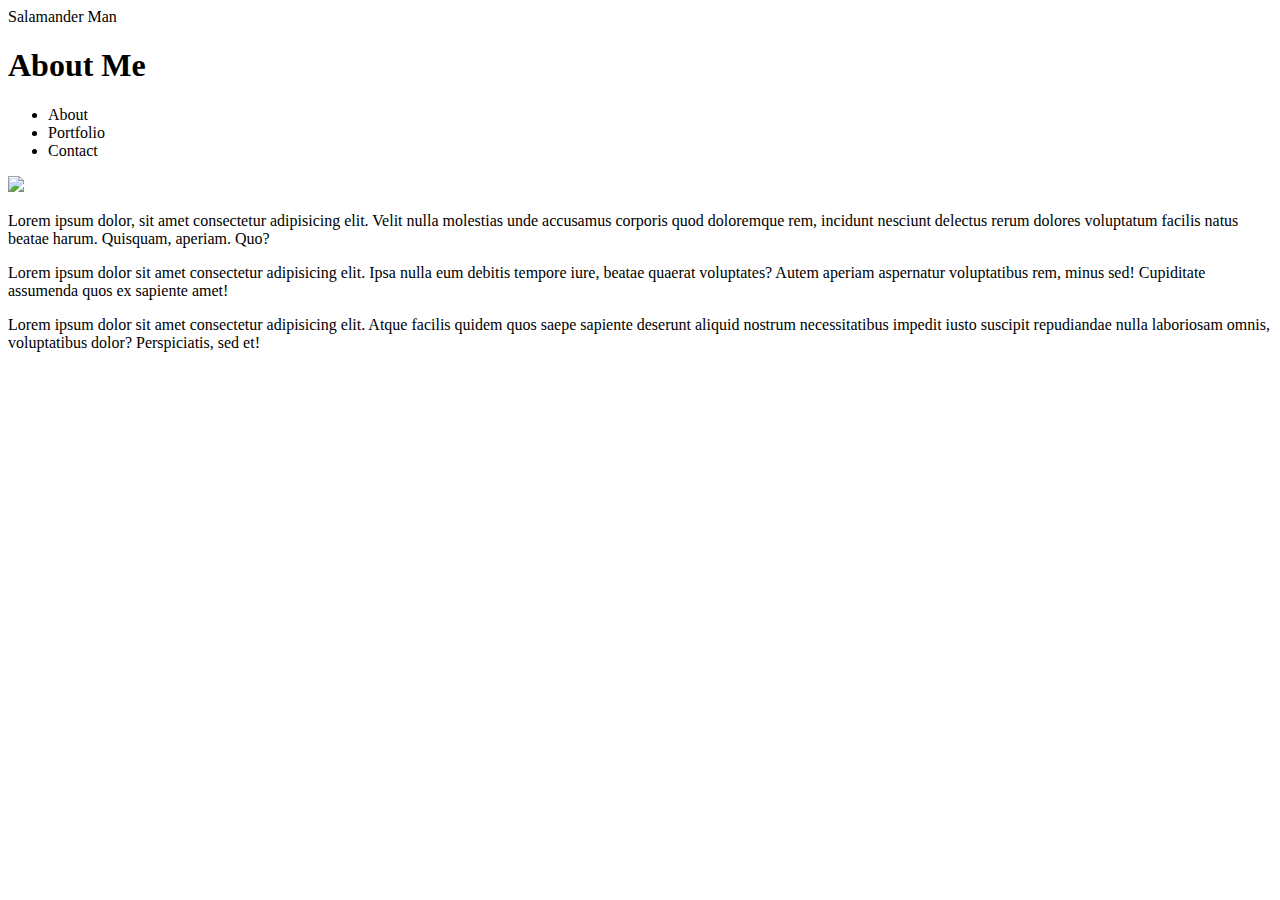
==== index.html @ 1dcb55ab "2nd Commit_HW 1" ====
<!DOCTYPE html>
<html lang="en">
<head>
    <meta charset="UTF-8">
    <meta name="viewport" content="width=device-width, initial-scale=1.0">
    <meta http-equiv="X-UA-Compatible" content="ie=edge">
    <title>Homework 1</title>
</head>
<body>
    <heading>Salamander Man</heading>
    <h1> About Me</h1>

    <nav>
        <ul>
            <li>About</li>
            <li>Portfolio</li>
            <li>Contact</li>
        </ul>
    </nav>

    <img src="https://images.weedmaps.com/photos/products/000/036/588/large/60411_nug-flower-headband-1.jpg" width="300px" >

    <p>Lorem ipsum dolor, sit amet consectetur adipisicing elit. Velit nulla molestias unde accusamus corporis quod doloremque rem, incidunt nesciunt delectus rerum dolores voluptatum facilis natus beatae harum. Quisquam, aperiam. Quo?</p>

    <p>Lorem ipsum dolor sit amet consectetur adipisicing elit. Ipsa nulla eum debitis tempore iure, beatae quaerat voluptates? Autem aperiam aspernatur voluptatibus rem, minus sed! Cupiditate assumenda quos ex sapiente amet!</p>

    <p> Lorem ipsum dolor sit amet consectetur adipisicing elit. Atque facilis quidem quos saepe sapiente deserunt aliquid nostrum necessitatibus impedit iusto suscipit repudiandae nulla laboriosam omnis, voluptatibus dolor? Perspiciatis, sed et!</p>
</body>
</html>
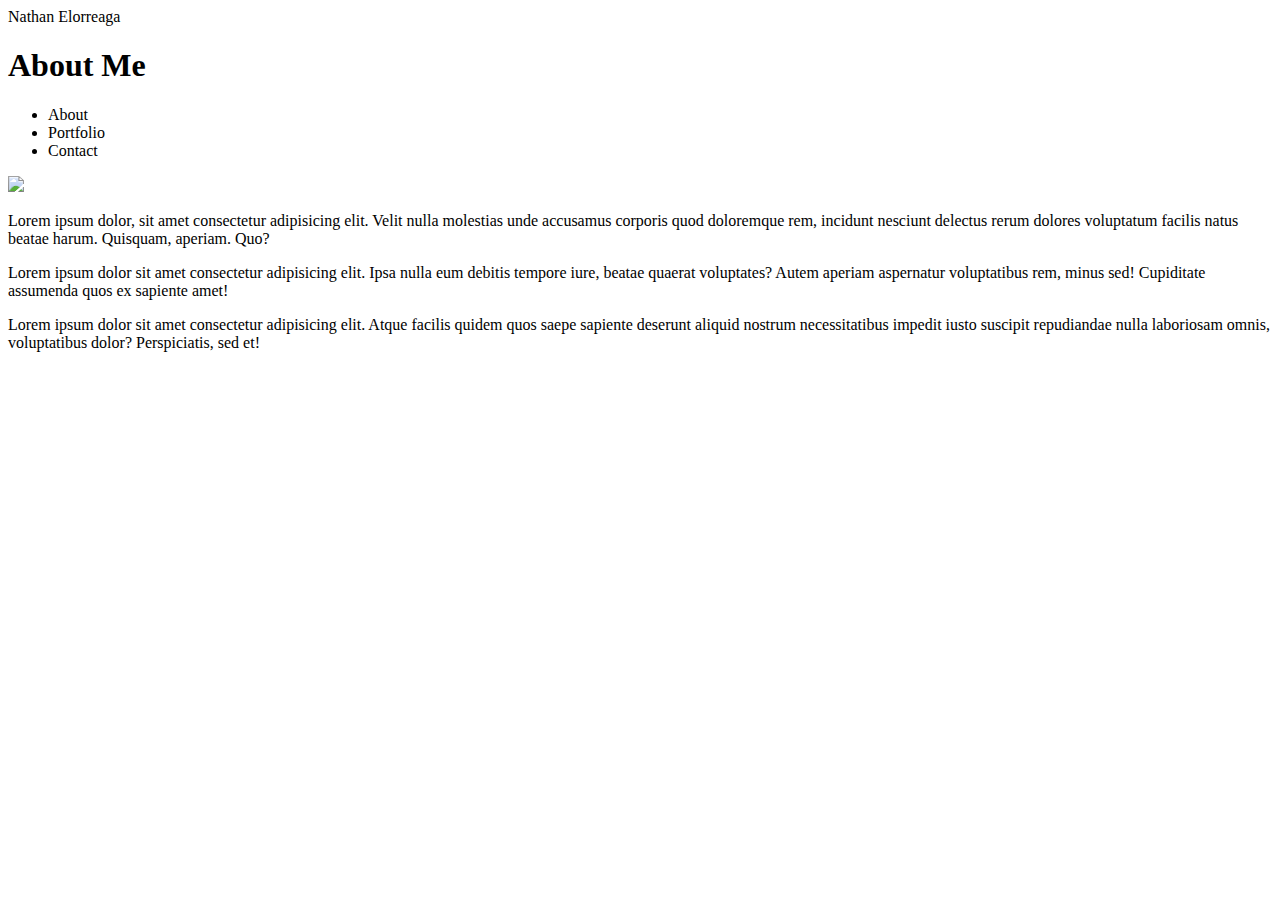
==== commit 0e55f782: "Third Commit - Going to bed" ====
--- a/index.html
+++ b/index.html
@@ -4,10 +4,10 @@
     <meta charset="UTF-8">
     <meta name="viewport" content="width=device-width, initial-scale=1.0">
     <meta http-equiv="X-UA-Compatible" content="ie=edge">
-    <title>Homework 1</title>
+    <title>Whatchu Know Bout Me</title>
 </head>
 <body>
-    <heading>Salamander Man</heading>
+    <heading>Nathan Elorreaga</heading>
     <h1> About Me</h1>
 
     <nav>
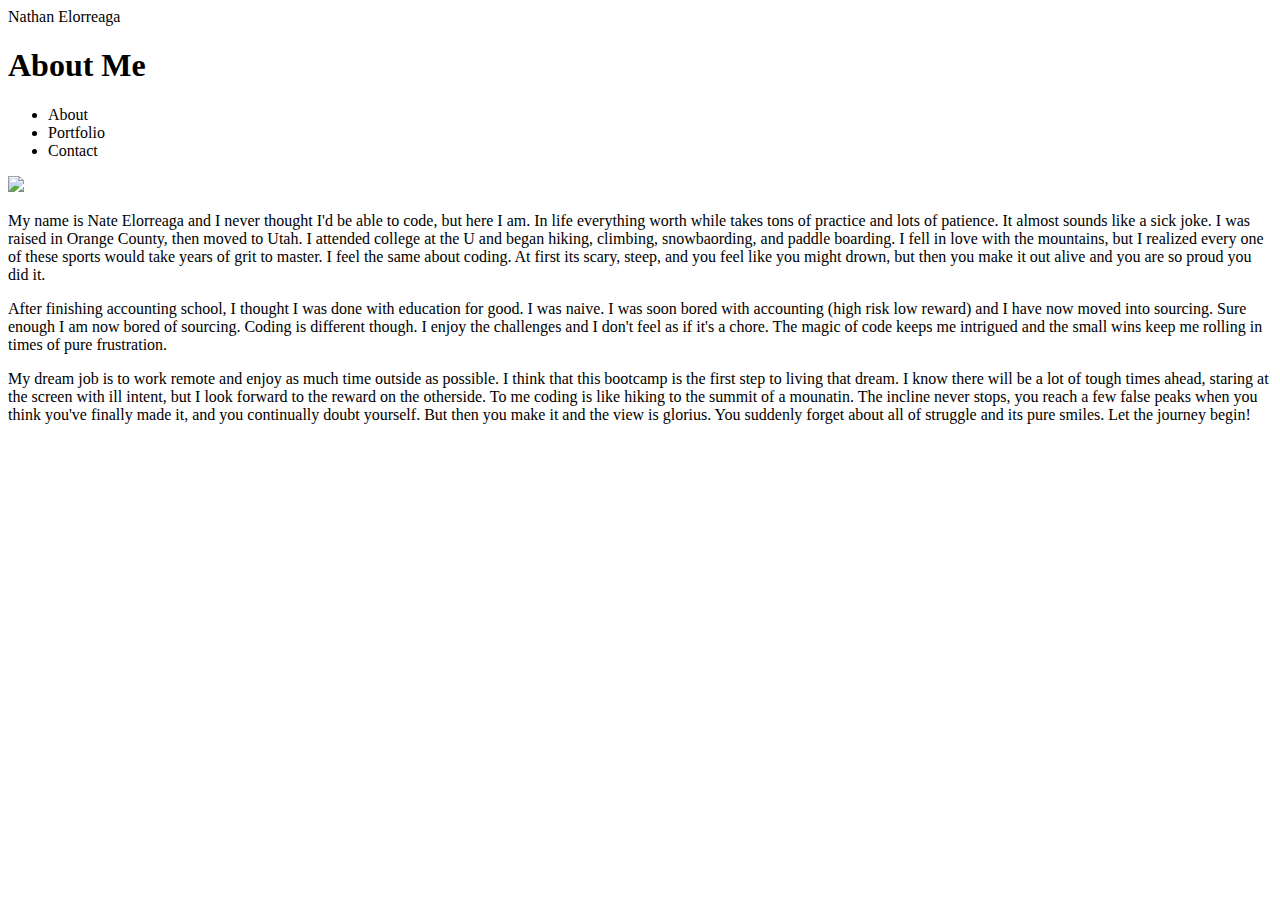
==== commit d38a2601: "Finished my Bio" ====
--- a/index.html
+++ b/index.html
@@ -4,7 +4,7 @@
     <meta charset="UTF-8">
     <meta name="viewport" content="width=device-width, initial-scale=1.0">
     <meta http-equiv="X-UA-Compatible" content="ie=edge">
-    <title>Whatchu Know Bout Me</title>
+    <title>About Me: Nate Elorreaga</title>
 </head>
 <body>
     <heading>Nathan Elorreaga</heading>
@@ -20,10 +20,25 @@
 
     <img src="https://images.weedmaps.com/photos/products/000/036/588/large/60411_nug-flower-headband-1.jpg" width="300px" >
 
-    <p>Lorem ipsum dolor, sit amet consectetur adipisicing elit. Velit nulla molestias unde accusamus corporis quod doloremque rem, incidunt nesciunt delectus rerum dolores voluptatum facilis natus beatae harum. Quisquam, aperiam. Quo?</p>
+    <p>
+        My name is Nate Elorreaga and I never thought I'd be able to code, but here I am. In life everything worth while takes tons of practice and lots of patience. It almost sounds like a sick joke.
+        I was raised in Orange County, then moved to Utah. I attended college at the U and began hiking, climbing, snowbaording, and paddle boarding. 
+        I fell in love with the mountains, but I realized every one of these sports would take years of grit to master.
+         I feel the same about coding. At first its scary, steep, and you feel like you might drown, but then you make it out alive and you are so proud you did it.
+    </p>
 
-    <p>Lorem ipsum dolor sit amet consectetur adipisicing elit. Ipsa nulla eum debitis tempore iure, beatae quaerat voluptates? Autem aperiam aspernatur voluptatibus rem, minus sed! Cupiditate assumenda quos ex sapiente amet!</p>
+    <p> 
+        After finishing accounting school, I thought I was done with education for good. I was naive.
+        I was soon bored with accounting (high risk low reward) and I have now moved into sourcing.
+        Sure enough I am now bored of sourcing. Coding is different though. I enjoy the challenges and I don't feel as if it's a chore. 
+        The magic of code keeps me intrigued and the small wins keep me rolling in times of pure frustration.
+    </p>
+        My dream job is to work remote and enjoy as much time outside as possible. I think that this bootcamp is the first
+        step to living that dream. I know there will be a lot of tough times ahead, staring at the screen with ill intent, but I look forward to the reward on the otherside.
+        To me coding is like hiking to the summit of a mounatin. The incline never stops, you reach a few false peaks when you think you've finally made it, and you continually doubt yourself.
+        But then you make it and the view is glorius. You suddenly forget about all of struggle and its pure smiles. Let the journey begin!
+    <p>
 
-    <p> Lorem ipsum dolor sit amet consectetur adipisicing elit. Atque facilis quidem quos saepe sapiente deserunt aliquid nostrum necessitatibus impedit iusto suscipit repudiandae nulla laboriosam omnis, voluptatibus dolor? Perspiciatis, sed et!</p>
+    </p>
 </body>
 </html>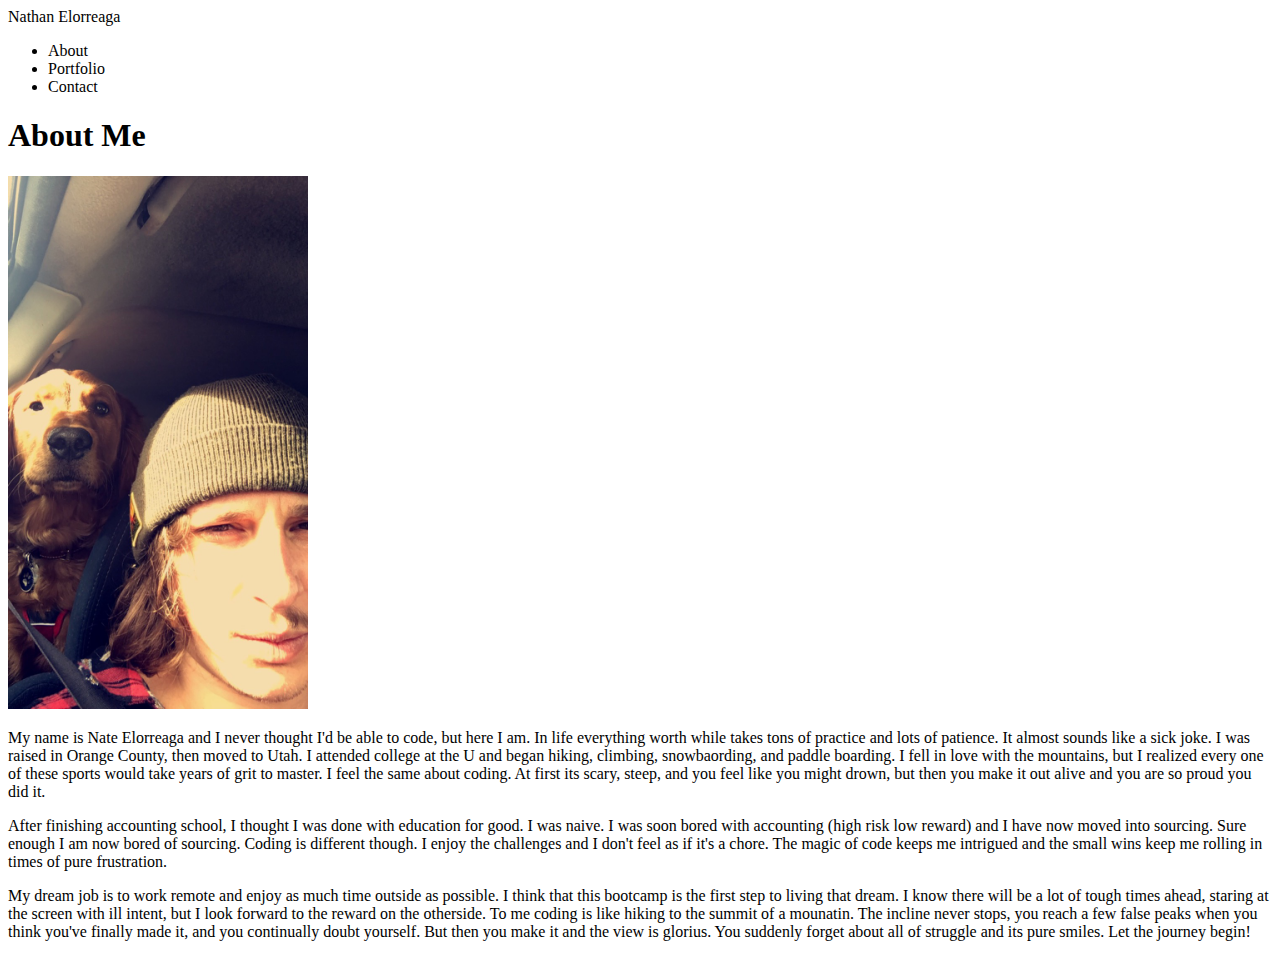
==== commit e5e70de7: "Finished My HTML (I think)" ====
--- a/index.html
+++ b/index.html
@@ -6,9 +6,10 @@
     <meta http-equiv="X-UA-Compatible" content="ie=edge">
     <title>About Me: Nate Elorreaga</title>
 </head>
+
 <body>
+
     <heading>Nathan Elorreaga</heading>
-    <h1> About Me</h1>
 
     <nav>
         <ul>
@@ -18,27 +19,30 @@
         </ul>
     </nav>
 
-    <img src="https://images.weedmaps.com/photos/products/000/036/588/large/60411_nug-flower-headband-1.jpg" width="300px" >
+    <h1> About Me</h1>
+
+    <img src="assets\images\Murph_Nate.jpg" width="300px" height="auto" >
 
     <p>
         My name is Nate Elorreaga and I never thought I'd be able to code, but here I am. In life everything worth while takes tons of practice and lots of patience. It almost sounds like a sick joke.
         I was raised in Orange County, then moved to Utah. I attended college at the U and began hiking, climbing, snowbaording, and paddle boarding. 
         I fell in love with the mountains, but I realized every one of these sports would take years of grit to master.
-         I feel the same about coding. At first its scary, steep, and you feel like you might drown, but then you make it out alive and you are so proud you did it.
+        I feel the same about coding. At first its scary, steep, and you feel like you might drown, but then you make it out alive and you are so proud you did it.
     </p>
 
-    <p> 
+    <p>
         After finishing accounting school, I thought I was done with education for good. I was naive.
         I was soon bored with accounting (high risk low reward) and I have now moved into sourcing.
         Sure enough I am now bored of sourcing. Coding is different though. I enjoy the challenges and I don't feel as if it's a chore. 
         The magic of code keeps me intrigued and the small wins keep me rolling in times of pure frustration.
     </p>
+
+    <p>
         My dream job is to work remote and enjoy as much time outside as possible. I think that this bootcamp is the first
         step to living that dream. I know there will be a lot of tough times ahead, staring at the screen with ill intent, but I look forward to the reward on the otherside.
         To me coding is like hiking to the summit of a mounatin. The incline never stops, you reach a few false peaks when you think you've finally made it, and you continually doubt yourself.
         But then you make it and the view is glorius. You suddenly forget about all of struggle and its pure smiles. Let the journey begin!
-    <p>
+    </p>
 
-    </p>
 </body>
 </html>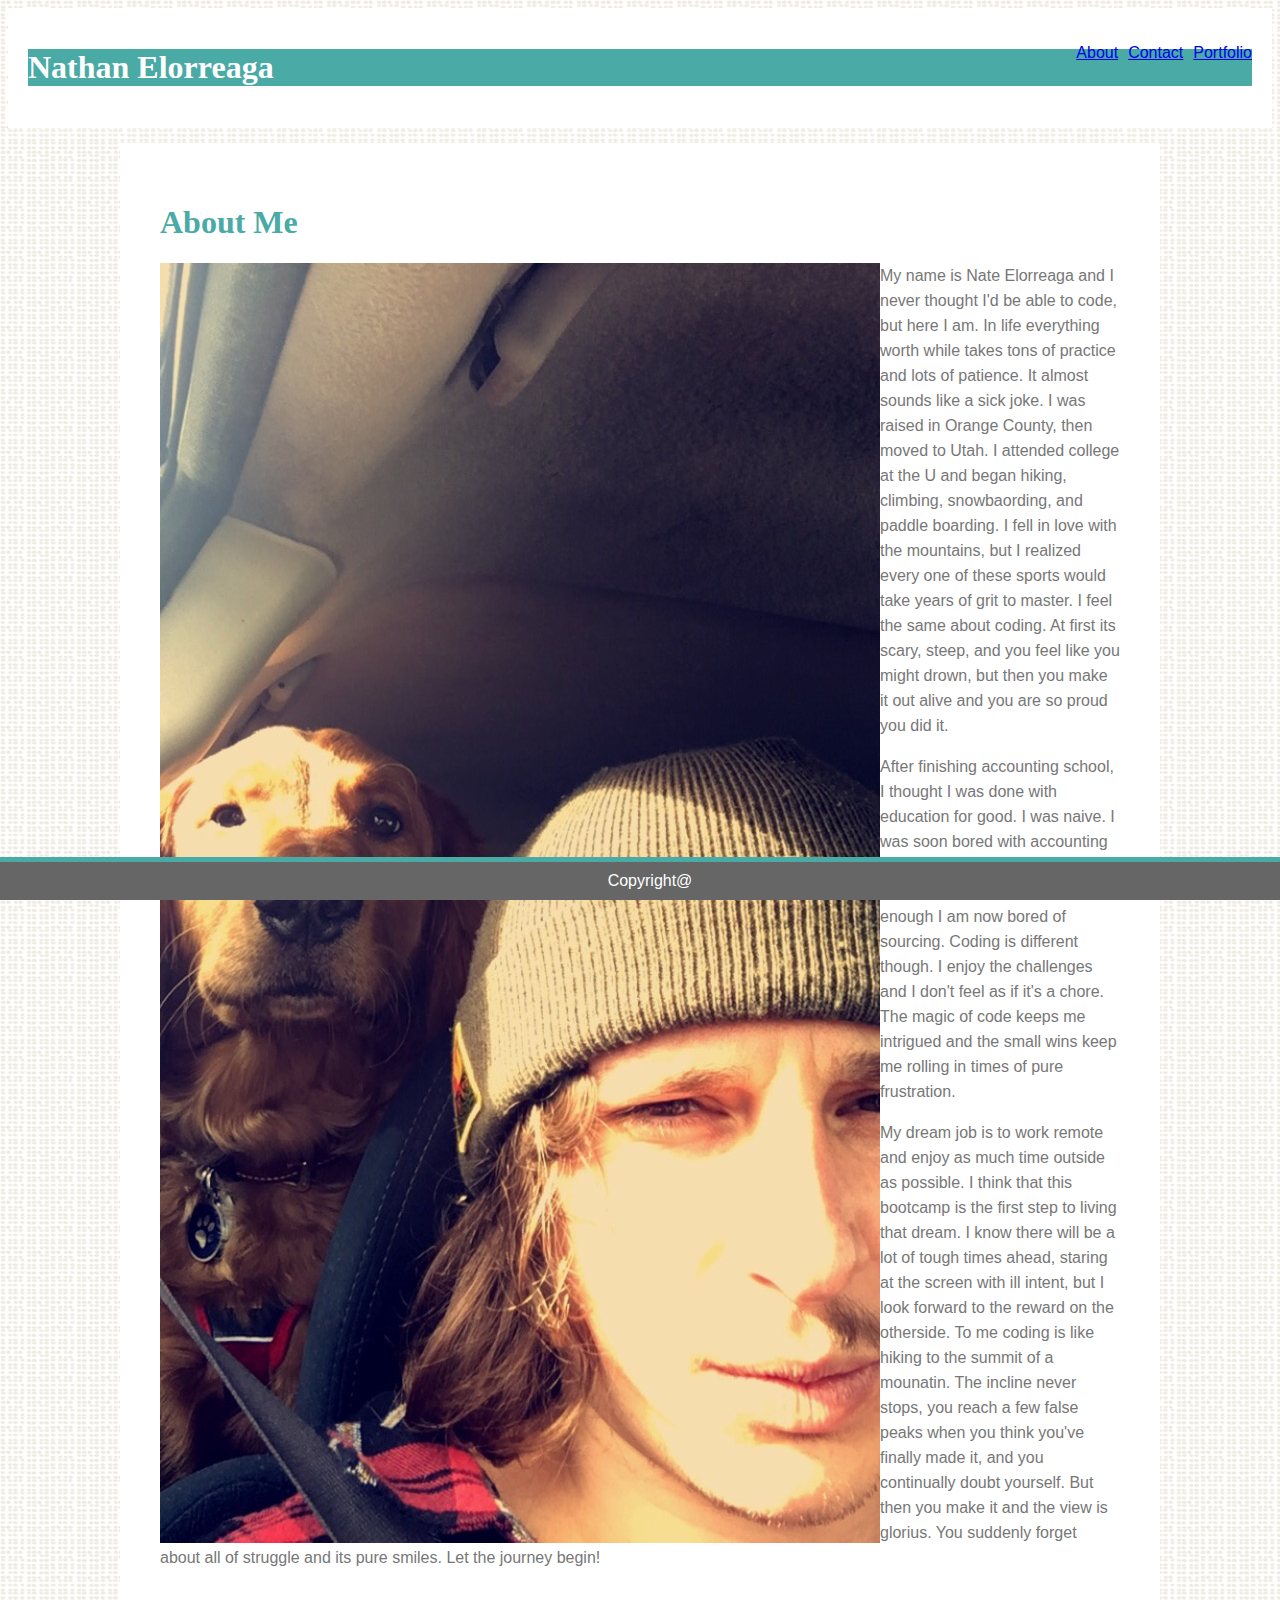
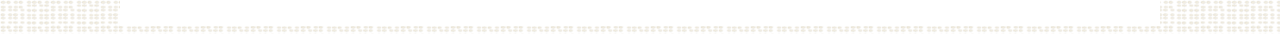
==== commit 91ae1d26: "Finished the Majority of CSS" ====
--- a/index.html
+++ b/index.html
@@ -5,23 +5,27 @@
     <meta name="viewport" content="width=device-width, initial-scale=1.0">
     <meta http-equiv="X-UA-Compatible" content="ie=edge">
     <title>About Me: Nate Elorreaga</title>
+    <link rel="stylesheet" href="assets/css/style.css">
 </head>
 
-<body>
+<body background="assets/images/StyleImage.png">
 
-    <heading>Nathan Elorreaga</heading>
+   
 
     <nav>
         <ul>
-            <li>About</li>
-            <li>Portfolio</li>
-            <li>Contact</li>
+            <li><a href="index.html">About</a></li>
+            <li><a href="contact.html">Contact</a></li>
+            <li><a href="portfolio.html">Portfolio</a></li>
         </ul>
+        <h1 class="heading">Nathan Elorreaga</h1>
     </nav>
 
-    <h1> About Me</h1>
+<section class="clearfix">
 
-    <img src="assets\images\Murph_Nate.jpg" width="300px" height="auto" >
+        <h1>About Me</h1> 
+
+    <img class="profileImg" src="assets\images\Murph_Nate.jpg">
 
     <p>
         My name is Nate Elorreaga and I never thought I'd be able to code, but here I am. In life everything worth while takes tons of practice and lots of patience. It almost sounds like a sick joke.
@@ -44,5 +48,9 @@
         But then you make it and the view is glorius. You suddenly forget about all of struggle and its pure smiles. Let the journey begin!
     </p>
 
+</section>
+
+<footer>Copyright@</footer>
+
 </body>
 </html>--- a/assets/css/style.css
+++ b/assets/css/style.css
@@ -0,0 +1,91 @@
+nav{
+   background-color:#ffffff; 
+   padding: 20px;
+   border-bottom: #cccccc;
+   margin: 0 0 15px;
+   font-family: 'Arial', 'Helvetica Neue', Helvetica, sans-serif;
+}
+
+.heading{
+    background-color: #4aaaa5;
+    color: #ffffff;
+    font-family: Georgia, 'Times New Roman', Times, serif
+
+}
+
+h1{
+    color: #4aaaa5;
+    font-family: Georgia, 'Times New Roman', Times, serif
+}
+
+ul{
+    float: right;
+    /*  list-style-type: none; tkaes the dot away in the bullet point */
+    list-style-type: none;
+}
+
+li{
+    float:left;
+    padding: 0 0 0 10px;
+}
+
+section{
+    background-color: #ffffff;
+    position: static;
+    width: 960px;
+    margin: auto;
+    padding: 40px;
+}
+
+img.profileImg{
+    float: left;
+}
+
+p{
+    color: #777777;
+    font-family: 'Arial', 'Helvetica Neue', Helvetica, sans-serif;
+    line-height: 25px;
+}
+
+.clearfix::after{
+    content: "";
+    clear: both;
+    display: table;
+}
+
+img.myImg{
+    display: block;
+    max-width: 200px;
+    height: 150px;
+    float: left;
+}
+
+div.background-details{
+    position: relative;
+    float: left;
+    padding: 20px;
+    width: 35%;
+}
+.text-center{
+    position: absolute;
+    background-color: #4aaaa5;
+    color: #ffffff;
+    font-family: 'Arial', 'Helvetica Neue', Helvetica, sans-serif;
+    padding: 15px;
+    bottom: 20px;
+    width: 45.25%;
+}
+
+footer{
+    width: 100%;
+    /* Position FIxed --> Bottom and Left :this makes a footer stick at the bottom */
+    position: fixed;
+    bottom: 0;
+    left: 0;
+    background-color: #666666;
+    border-top: 5px solid #4aaaa5;
+    color: #ffffff;
+    text-align: center;
+    padding: 10px;
+    font-family: 'Arial', 'Helvetica Neue', Helvetica, sans-serif;
+}